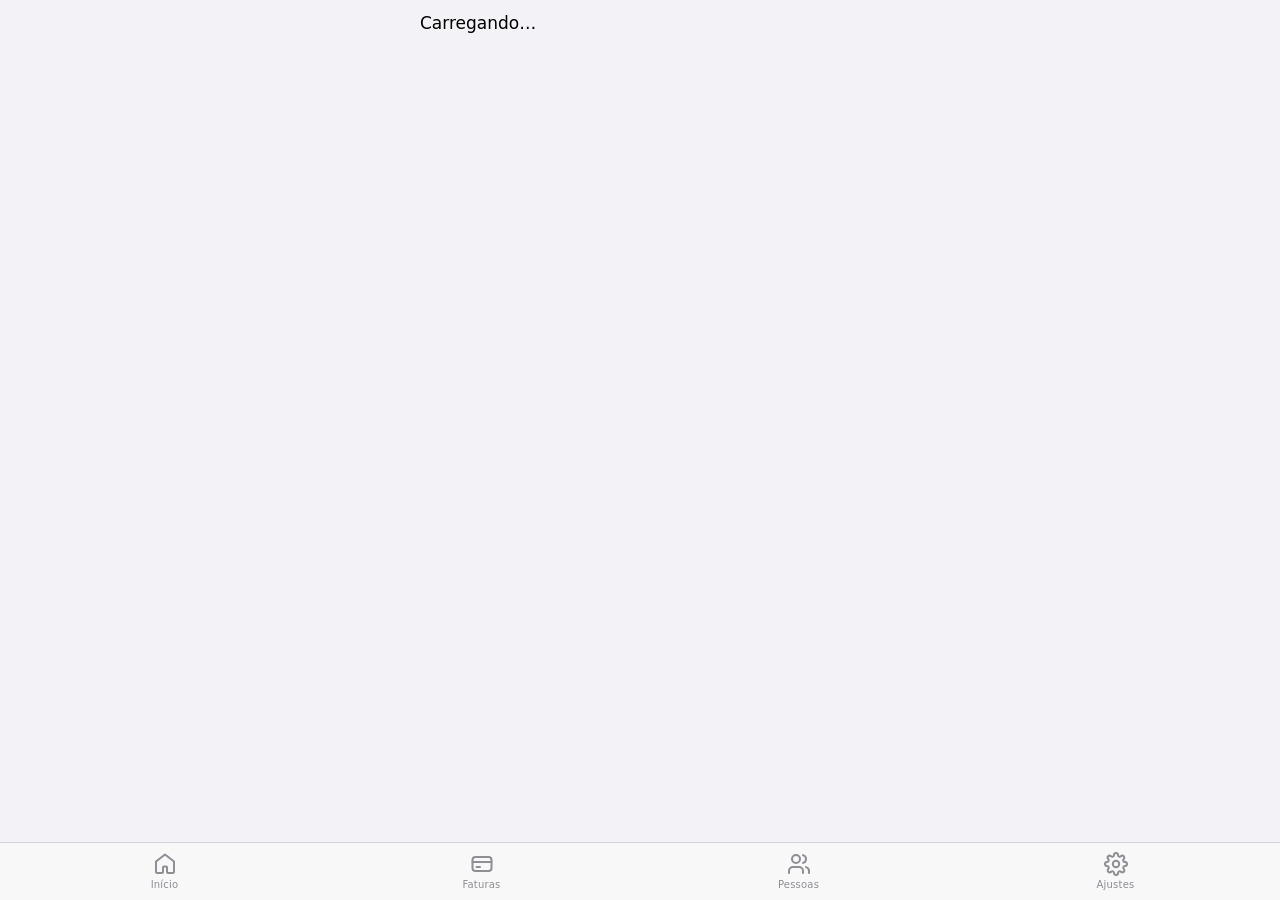
==== index.html @ 028db775 "first commit" ====
<!doctype html>
<html lang="pt-BR">
<head>
<meta charset="utf-8">
<meta name="viewport" content="width=device-width,initial-scale=1,viewport-fit=cover,maximum-scale=1,user-scalable=no">
<meta name="apple-mobile-web-app-capable" content="yes">
<meta name="mobile-web-app-capable" content="yes">
<meta name="apple-mobile-web-app-status-bar-style" content="default">
<meta name="apple-mobile-web-app-title" content="Rateio">
<meta name="theme-color" content="#F5F5F7">
<meta name="format-detection" content="telephone=no">
<link rel="manifest" href="manifest.json">
<link rel="apple-touch-icon" href="icon-192.png">
<link rel="stylesheet" href="styles.css">
<title>Rateio de Faturas</title>
</head>
<body>
<input type="file" id="fl" accept=".pdf,.html,.htm,.txt" hidden>
<main id="app">Carregando…</main>
<nav id="tabbar" aria-label="Navegação principal">
  <button type="button" data-a="tab" data-t="inicio" aria-current="page">
    <svg viewBox="0 0 24 24" fill="none" stroke="currentColor" stroke-width="2" stroke-linecap="round" stroke-linejoin="round" aria-hidden="true"><path d="m3 9.5 9-7 9 7v10a1.5 1.5 0 0 1-1.5 1.5h-4.5a1 1 0 0 1-1-1v-4.5a1 1 0 0 0-1-1h-2a1 1 0 0 0-1 1V20a1 1 0 0 1-1 1H4.5A1.5 1.5 0 0 1 3 19.5z"/></svg>
    <span>Início</span>
  </button>
  <button type="button" data-a="tab" data-t="faturas">
    <svg viewBox="0 0 24 24" fill="none" stroke="currentColor" stroke-width="2" stroke-linecap="round" stroke-linejoin="round" aria-hidden="true"><rect x="2.5" y="5" width="19" height="14" rx="3"/><path d="M2.5 10h19"/><path d="M6.5 15h3.5"/></svg>
    <span>Faturas</span>
  </button>
  <button type="button" data-a="tab" data-t="pessoas">
    <svg viewBox="0 0 24 24" fill="none" stroke="currentColor" stroke-width="2" stroke-linecap="round" stroke-linejoin="round" aria-hidden="true"><path d="M16 21v-2a4 4 0 0 0-4-4H6a4 4 0 0 0-4 4v2"/><circle cx="9" cy="7" r="4"/><path d="M22 21v-2a4 4 0 0 0-3-3.87"/><path d="M16 3.13a4 4 0 0 1 0 7.75"/></svg>
    <span>Pessoas</span>
  </button>
  <button type="button" data-a="tab" data-t="ajustes">
    <svg viewBox="0 0 24 24" fill="none" stroke="currentColor" stroke-width="2" stroke-linecap="round" stroke-linejoin="round" aria-hidden="true"><circle cx="12" cy="12" r="3.2"/><path d="M19.4 15a1.65 1.65 0 0 0 .33 1.82l.06.06a2 2 0 1 1-2.83 2.83l-.06-.06a1.65 1.65 0 0 0-1.82-.33 1.65 1.65 0 0 0-1 1.51V21a2 2 0 1 1-4 0v-.09A1.65 1.65 0 0 0 9 19.4a1.65 1.65 0 0 0-1.82.33l-.06.06a2 2 0 1 1-2.83-2.83l.06-.06a1.65 1.65 0 0 0 .33-1.82 1.65 1.65 0 0 0-1.51-1H3a2 2 0 1 1 0-4h.09A1.65 1.65 0 0 0 4.6 9a1.65 1.65 0 0 0-.33-1.82l-.06-.06a2 2 0 1 1 2.83-2.83l.06.06a1.65 1.65 0 0 0 1.82.33H9a1.65 1.65 0 0 0 1-1.51V3a2 2 0 1 1 4 0v.09a1.65 1.65 0 0 0 1 1.51 1.65 1.65 0 0 0 1.82-.33l.06-.06a2 2 0 1 1 2.83 2.83l-.06.06a1.65 1.65 0 0 0-.33 1.82V9a1.65 1.65 0 0 0 1.51 1H21a2 2 0 1 1 0 4h-.09a1.65 1.65 0 0 0-1.51 1z"/></svg>
    <span>Ajustes</span>
  </button>
</nav>
<div id="sheetroot" class="sheet-root" hidden>
  <div class="sheet-backdrop" data-a="closesheet"></div>
  <div class="sheet" id="sheet" role="dialog" aria-modal="true"></div>
</div>
<div id="toast" role="status" aria-live="polite"></div>
<script type="module" src="app.js"></script>
</body>
</html>
---- styles.css ----
/* ==========================================================================
   Rateio de Faturas — Apple iOS Native PWA Design System
   Designed specifically for iPhone Safari & Standalone PWA
   ========================================================================== */

:root {
  /* Paleta Light (Apple iOS System Colors) */
  --bg: #F2F2F7;
  --surface: #FFFFFF;
  --surface-secondary: #F8F8F9;
  --elevated: #FFFFFF;
  --grouped: #F2F2F7;
  --label: #000000;
  --secondary: #8E8E93;
  --tertiary: #C7C7CC;
  --quaternary: #E5E5EA;
  --separator: rgba(60, 60, 67, 0.12);
  --separator-opaque: #E5E5EA;
  
  --fill: rgba(120, 120, 128, 0.08);
  --fill-secondary: rgba(120, 120, 128, 0.16);
  --fill-tertiary: rgba(120, 120, 128, 0.24);
  
  --accent: #007AFF;
  --accent-press: #0062CC;
  --accent-soft: rgba(0, 122, 255, 0.10);
  --accent-tint: #EBF5FF;
  
  --ok: #34C759;
  --ok-press: #248A3D;
  --ok-bg: rgba(52, 199, 89, 0.12);
  --ok-solid: #34C759;
  
  --warn: #FF9500;
  --warn-press: #C77B00;
  --warn-bg: rgba(255, 149, 0, 0.12);
  
  --bad: #FF3B30;
  --bad-press: #D70015;
  --bad-bg: rgba(255, 59, 48, 0.12);
  
  --on-accent: #FFFFFF;
  --nav-bg: rgba(249, 249, 249, 0.88);
  --hairline: rgba(60, 60, 67, 0.18);
  
  --shadow-sm: 0 1px 2px rgba(0, 0, 0, 0.04);
  --shadow-md: 0 4px 14px rgba(0, 0, 0, 0.06);
  --shadow-sheet: 0 -10px 40px rgba(0, 0, 0, 0.14);
  
  /* Cores de Bancos */
  --banco-nubank: #820AD1;
  --banco-mercadopago: #009EE3;
  --banco-santander: #CC0000;
  --banco-picpay: #11C76F;
  --banco-default: #007AFF;
  
  /* Tipografia & Formas */
  --font: -apple-system, BlinkMacSystemFont, "SF Pro Text", "SF Pro Display", "SF Pro", system-ui, sans-serif;
  --num: tabular-nums lining-nums;
  --touch: 44px;
  --radius-xs: 6px;
  --radius-sm: 10px;
  --radius-md: 14px;
  --radius-lg: 18px;
  --radius-xl: 22px;
  --radius-pill: 999px;
  
  color-scheme: light;
}

[data-theme="dark"] {
  /* Paleta Dark (Apple iOS True OLED Black) */
  --bg: #000000;
  --surface: #1C1C1E;
  --surface-secondary: #2C2C2E;
  --elevated: #2C2C2E;
  --grouped: #000000;
  --label: #FFFFFF;
  --secondary: #8E8E93;
  --tertiary: #636366;
  --quaternary: #3A3A3C;
  --separator: rgba(84, 84, 88, 0.45);
  --separator-opaque: #38383A;
  
  --fill: rgba(120, 120, 128, 0.24);
  --fill-secondary: rgba(120, 120, 128, 0.36);
  --fill-tertiary: rgba(120, 120, 128, 0.48);
  
  --accent: #0A84FF;
  --accent-press: #409CFF;
  --accent-soft: rgba(10, 132, 255, 0.20);
  --accent-tint: rgba(10, 132, 255, 0.15);
  
  --ok: #30D158;
  --ok-press: #28B848;
  --ok-bg: rgba(48, 209, 88, 0.18);
  --ok-solid: #30D158;
  
  --warn: #FFD60A;
  --warn-press: #E5BE00;
  --warn-bg: rgba(255, 214, 10, 0.16);
  
  --bad: #FF453A;
  --bad-press: #FF6961;
  --bad-bg: rgba(255, 69, 58, 0.20);
  
  --on-accent: #FFFFFF;
  --nav-bg: rgba(22, 22, 24, 0.88);
  --hairline: rgba(84, 84, 88, 0.50);
  
  --shadow-sm: none;
  --shadow-md: none;
  --shadow-sheet: 0 -12px 48px rgba(0, 0, 0, 0.75);
  
  color-scheme: dark;
}

/* ==========================================================================
   Base & Reset
   ========================================================================== */
*, *::before, *::after {
  box-sizing: border-box;
  -webkit-tap-highlight-color: transparent;
  margin: 0;
  padding: 0;
}

html, body {
  height: 100%;
  margin: 0;
  background-color: var(--bg);
  color: var(--label);
  font-family: var(--font);
  font-size: 17px;
  line-height: 1.35;
  -webkit-font-smoothing: antialiased;
  -moz-osx-font-smoothing: grayscale;
  text-size-adjust: 100%;
  -webkit-text-size-adjust: 100%;
  user-select: none;
  -webkit-user-select: none;
  touch-action: manipulation;
}

body {
  padding-top: max(12px, env(safe-area-inset-top));
  padding-bottom: calc(56px + max(12px, env(safe-area-inset-bottom)));
  overflow-x: hidden;
  overscroll-behavior-y: none;
}

body.overlay {
  padding-bottom: max(16px, env(safe-area-inset-bottom));
}

button, input, select, textarea {
  font-family: inherit;
  font-size: inherit;
  color: inherit;
  border: none;
  background: none;
}

button {
  cursor: pointer;
  appearance: none;
  -webkit-appearance: none;
  display: inline-flex;
  align-items: center;
  justify-content: center;
  touch-action: manipulation;
}

button:active {
  opacity: 0.75;
}

img, svg {
  display: block;
  flex-shrink: 0;
}

a {
  color: var(--accent);
  text-decoration: none;
}

/* Container do App — Proporções do iPhone */
#app {
  max-width: 440px;
  margin: 0 auto;
  min-height: calc(100dvh - 56px - env(safe-area-inset-bottom) - env(safe-area-inset-top));
  padding: 0 0 32px;
  display: flex;
  flex-direction: column;
}

body.overlay #app {
  min-height: 100dvh;
}

/* ==========================================================================
   Tipografia
   ========================================================================== */
.large-title {
  font-size: 30px;
  font-weight: 700;
  letter-spacing: -0.02em;
  line-height: 1.15;
  color: var(--label);
}

.nav-title {
  font-size: 17px;
  font-weight: 600;
  letter-spacing: -0.015em;
  text-align: center;
  white-space: nowrap;
  overflow: hidden;
  text-overflow: ellipsis;
}

.section-label {
  font-size: 13px;
  font-weight: 600;
  color: var(--secondary);
  text-transform: uppercase;
  letter-spacing: 0.04em;
  margin: 22px 20px 8px;
}

.footnote {
  font-size: 13px;
  color: var(--secondary);
  line-height: 1.4;
  margin: 6px 20px 0;
}

.mut { color: var(--secondary); }
.ter { color: var(--tertiary); }
.sm { font-size: 13px; line-height: 1.35; }
.xs { font-size: 11px; line-height: 1.3; }
.bold { font-weight: 600; }
.bolder { font-weight: 700; }

.ok { color: var(--ok); }
.warn { color: var(--warn); }
.bad { color: var(--bad); }

.money {
  font-variant-numeric: var(--num);
  font-weight: 600;
  letter-spacing: -0.02em;
}

.money-xl {
  font-size: 34px;
  font-weight: 700;
  letter-spacing: -0.03em;
  font-variant-numeric: var(--num);
  line-height: 1.1;
  color: var(--label);
}

.money-lg {
  font-size: 22px;
  font-weight: 700;
  letter-spacing: -0.02em;
  font-variant-numeric: var(--num);
}

.ellipsis {
  overflow: hidden;
  text-overflow: ellipsis;
  white-space: nowrap;
}

/* ==========================================================================
   Navegação e Cabeçalhos (TopBar)
   ========================================================================== */
.topbar {
  display: grid;
  grid-template-columns: 56px 1fr 56px;
  align-items: center;
  min-height: 48px;
  padding: 4px 12px 6px;
  position: sticky;
  top: 0;
  z-index: 10;
  background: var(--bg);
  backdrop-filter: blur(20px);
  -webkit-backdrop-filter: blur(20px);
}

.topbar .link {
  color: var(--accent);
  font-size: 17px;
  min-height: var(--touch);
  min-width: var(--touch);
  display: inline-flex;
  align-items: center;
  justify-content: center;
  padding: 0 4px;
  border-radius: var(--radius-sm);
  transition: opacity 0.15s;
}

.topbar .link:active {
  opacity: 0.5;
}

.topbar .link.bad {
  color: var(--bad);
}

.topbar .right {
  justify-self: end;
}

/* Cabeçalho de Tela Principal (Início, Pessoas, Ajustes) */
.page-header {
  display: flex;
  align-items: center;
  justify-content: space-between;
  padding: 8px 16px 12px;
}

.brand-greeting {
  display: flex;
  flex-direction: column;
}

.brand-sub {
  font-size: 13px;
  font-weight: 500;
  color: var(--secondary);
  text-transform: uppercase;
  letter-spacing: 0.05em;
  margin-bottom: 2px;
}

/* Seletor de Mês (Pill iOS) */
.month-pill {
  position: relative;
  display: inline-flex;
  align-items: center;
  gap: 6px;
  padding: 6px 12px;
  border-radius: var(--radius-pill);
  background: var(--fill);
  color: var(--accent);
  font-size: 14px;
  font-weight: 600;
  min-height: 34px;
  cursor: pointer;
  transition: background 0.15s, opacity 0.15s;
}

.month-pill:active {
  background: var(--fill-secondary);
}

.month-pill svg {
  width: 14px;
  height: 14px;
  stroke-width: 2.5;
}

.month-pill select {
  position: absolute;
  inset: 0;
  width: 100%;
  height: 100%;
  opacity: 0;
  cursor: pointer;
  font-size: 16px; /* Evita zoom automático no iOS Safari */
}

/* ==========================================================================
   Grupos de Células (Apple Grouped Tables)
   ========================================================================== */
.group {
  background: var(--surface);
  border-radius: var(--radius-lg);
  margin: 0 16px 12px;
  overflow: hidden;
  box-shadow: var(--shadow-sm);
}

.cell {
  display: flex;
  align-items: center;
  gap: 12px;
  min-height: 50px;
  padding: 12px 16px;
  position: relative;
  background: var(--surface);
  transition: background-color 0.12s ease;
}

.cell + .cell::before {
  content: "";
  position: absolute;
  left: 16px;
  right: 0;
  top: 0;
  height: 0.5px;
  background: var(--separator);
}

.cell.inset + .cell::before {
  left: 56px;
}

.cell .grow {
  flex: 1;
  min-width: 0;
}

.cell .chev {
  width: 14px;
  height: 14px;
  color: var(--tertiary);
  flex-shrink: 0;
}

.cell.pressable {
  cursor: pointer;
}

.cell.pressable:active {
  background: var(--fill);
}

/* ==========================================================================
   Herói Financeiro (Resumo de Saldo)
   ========================================================================== */
.hero {
  background: var(--surface);
  border-radius: var(--radius-xl);
  margin: 0 16px 14px;
  padding: 22px 20px 20px;
  text-align: center;
  box-shadow: var(--shadow-sm);
  position: relative;
  overflow: hidden;
}

.hero .hero-label {
  font-size: 13px;
  font-weight: 500;
  color: var(--secondary);
  text-transform: uppercase;
  letter-spacing: 0.05em;
  margin-bottom: 6px;
}

.hero .bar-wrap {
  margin-top: 18px;
}

.hero .bar {
  height: 6px;
  background: var(--fill);
  border-radius: 999px;
  overflow: hidden;
  position: relative;
}

.hero .bar > i {
  display: block;
  height: 100%;
  background: var(--ok);
  border-radius: 999px;
  width: 0;
  transition: width 0.4s cubic-bezier(0.16, 1, 0.3, 1);
}

.hero .sub-metrics {
  display: flex;
  justify-content: space-between;
  margin-top: 14px;
  padding-top: 12px;
  border-top: 0.5px solid var(--separator);
  gap: 12px;
  text-align: left;
}

.hero .sub-metrics div {
  flex: 1;
}

.hero .sub-metrics .k {
  font-size: 12px;
  color: var(--secondary);
  margin-bottom: 2px;
  font-weight: 500;
}

/* ==========================================================================
   Badges e Indicadores
   ========================================================================== */
.pill {
  display: inline-flex;
  align-items: center;
  gap: 5px;
  font-size: 12px;
  font-weight: 600;
  line-height: 1;
  padding: 4px 8px;
  border-radius: var(--radius-pill);
  background: var(--fill);
  color: var(--secondary);
  letter-spacing: -0.01em;
}

.pill.ok {
  background: var(--ok-bg);
  color: var(--ok);
}

.pill.warn {
  background: var(--warn-bg);
  color: var(--warn);
}

.pill.bad {
  background: var(--bad-bg);
  color: var(--bad);
}

.pill.accent {
  background: var(--accent-soft);
  color: var(--accent);
}

.dot {
  width: 6px;
  height: 6px;
  border-radius: 50%;
  background: currentColor;
  flex-shrink: 0;
}

/* ==========================================================================
   Ícones de Bancos & Marcas
   ========================================================================== */
.banco-badge {
  width: 40px;
  height: 40px;
  border-radius: 11px;
  display: flex;
  align-items: center;
  justify-content: center;
  font-size: 14px;
  font-weight: 700;
  color: #FFFFFF;
  flex-shrink: 0;
  text-transform: uppercase;
  letter-spacing: -0.02em;
}

.banco-nubank { background: var(--banco-nubank); }
.banco-mercadopago { background: var(--banco-mercadopago); }
.banco-santander { background: var(--banco-santander); }
.banco-picpay { background: var(--banco-picpay); }
.banco-default { background: var(--banco-default); }

/* Avatar de Pessoas */
.avatar {
  width: 36px;
  height: 36px;
  border-radius: 50%;
  background: var(--accent-soft);
  color: var(--accent);
  display: flex;
  align-items: center;
  justify-content: center;
  font-size: 14px;
  font-weight: 600;
  flex-shrink: 0;
}

/* ==========================================================================
   Controle Segmentado (Segmented Control iOS)
   ========================================================================== */
.seg {
  display: flex;
  margin: 0 16px 14px;
  padding: 3px;
  background: var(--fill-secondary);
  border-radius: 11px;
  gap: 2px;
}

.seg button {
  flex: 1;
  min-height: 32px;
  border-radius: 9px;
  font-size: 13px;
  font-weight: 600;
  color: var(--label);
  text-align: center;
  transition: all 0.2s cubic-bezier(0.16, 1, 0.3, 1);
}

.seg button.on {
  background: var(--surface);
  color: var(--label);
  box-shadow: 0 1px 3px rgba(0, 0, 0, 0.12), 0 0.5px 1px rgba(0, 0, 0, 0.08);
}

[data-theme="dark"] .seg button.on {
  background: #3A3A3C;
  color: #FFFFFF;
  box-shadow: 0 1px 4px rgba(0, 0, 0, 0.4);
}

/* ==========================================================================
   Botões iOS
   ========================================================================== */
.btn {
  display: flex;
  align-items: center;
  justify-content: center;
  gap: 8px;
  min-height: 52px;
  padding: 0 20px;
  border-radius: var(--radius-md);
  font-size: 17px;
  font-weight: 600;
  width: 100%;
  transition: all 0.15s ease;
  letter-spacing: -0.015em;
}

.btn.primary {
  background: var(--accent);
  color: var(--on-accent);
}

.btn.primary:active {
  background: var(--accent-press);
  transform: scale(0.985);
}

.btn.secondary {
  background: var(--fill);
  color: var(--accent);
}

.btn.secondary:active {
  background: var(--fill-secondary);
  transform: scale(0.985);
}

.btn.ghost {
  color: var(--accent);
  min-height: 44px;
}

.btn.danger {
  background: var(--bad-bg);
  color: var(--bad);
}

.btn.danger:active {
  background: rgba(255, 59, 48, 0.2);
}

.btn:disabled {
  opacity: 0.4;
  pointer-events: none;
}

.fab-wrap {
  margin: 16px;
}

.actions {
  display: flex;
  flex-direction: column;
  gap: 10px;
  margin: 16px;
}

/* ==========================================================================
   Campos de Formulário
   ========================================================================== */
.field {
  display: block;
  width: 100%;
  background: transparent;
  border: 0;
  padding: 0;
  min-height: 24px;
  outline: none;
  font-size: 17px;
  color: var(--label);
}

.field::placeholder {
  color: var(--tertiary);
}

.field-label {
  font-size: 13px;
  color: var(--secondary);
  display: block;
  margin-bottom: 4px;
}

textarea.field {
  resize: vertical;
  min-height: 96px;
  line-height: 1.4;
}

/* ==========================================================================
   Barra de Navegação Inferior (Tabbar iOS)
   ========================================================================== */
#tabbar {
  position: fixed;
  left: 0;
  right: 0;
  bottom: 0;
  z-index: 30;
  display: flex;
  background: var(--nav-bg);
  backdrop-filter: saturate(180%) blur(20px);
  -webkit-backdrop-filter: saturate(180%) blur(20px);
  border-top: 0.5px solid var(--hairline);
  padding: 4px 6px max(6px, env(safe-area-inset-bottom));
  height: calc(52px + max(6px, env(safe-area-inset-bottom)));
}

body.overlay #tabbar {
  display: none;
}

#tabbar button {
  flex: 1;
  display: flex;
  flex-direction: column;
  align-items: center;
  justify-content: center;
  gap: 3px;
  min-height: 46px;
  color: var(--secondary);
  font-size: 10px;
  font-weight: 500;
  letter-spacing: 0.02em;
  transition: color 0.15s ease;
}

#tabbar button svg {
  width: 24px;
  height: 24px;
  transition: transform 0.15s ease;
}

#tabbar button.on {
  color: var(--accent);
  font-weight: 600;
}

#tabbar button:active svg {
  transform: scale(0.92);
}

/* ==========================================================================
   Lista de Itens (Faturas e Lançamentos)
   ========================================================================== */
.item-main {
  display: flex;
  justify-content: space-between;
  align-items: flex-start;
  gap: 12px;
}

.item-main .desc {
  font-size: 17px;
  font-weight: 500;
  color: var(--label);
  letter-spacing: -0.015em;
}

.item-meta {
  display: flex;
  flex-wrap: wrap;
  gap: 6px;
  margin-top: 5px;
  align-items: center;
}

/* ==========================================================================
   Estados Vazios e Status
   ========================================================================== */
.empty {
  text-align: center;
  padding: 56px 32px 32px;
  display: flex;
  flex-direction: column;
  align-items: center;
  justify-content: center;
  flex: 1;
}

.empty .ico {
  width: 64px;
  height: 64px;
  border-radius: 18px;
  background: var(--fill);
  display: flex;
  align-items: center;
  justify-content: center;
  margin: 0 auto 18px;
  color: var(--secondary);
}

.empty .ico svg {
  width: 32px;
  height: 32px;
}

.empty h2 {
  font-size: 22px;
  margin: 0 0 8px;
  font-weight: 700;
  letter-spacing: -0.02em;
}

.empty p {
  margin: 0 0 24px;
  color: var(--secondary);
  font-size: 15px;
  line-height: 1.4;
  max-width: 300px;
}

.status-card {
  margin: 0 16px 14px;
  padding: 16px;
  border-radius: var(--radius-lg);
  background: var(--surface);
  box-shadow: var(--shadow-sm);
}

.status-card.warn {
  background: var(--warn-bg);
}

.status-card.bad {
  background: var(--bad-bg);
}

.status-card.ok {
  background: var(--ok-bg);
}

.offline-bar {
  margin: 8px 16px 12px;
  padding: 8px 14px;
  border-radius: var(--radius-sm);
  background: var(--fill);
  color: var(--secondary);
  font-size: 13px;
  text-align: center;
  font-weight: 500;
}

/* ==========================================================================
   Origens de Importação (Screen 3)
   ========================================================================== */
.origin {
  display: grid;
  gap: 12px;
  margin: 12px 16px;
}

.origin button {
  display: flex;
  align-items: center;
  gap: 16px;
  background: var(--surface);
  border-radius: var(--radius-lg);
  padding: 16px 18px;
  min-height: 76px;
  text-align: left;
  box-shadow: var(--shadow-sm);
  transition: background 0.15s, transform 0.15s;
}

.origin button:active {
  background: var(--fill);
  transform: scale(0.99);
}

.origin .ico {
  width: 44px;
  height: 44px;
  border-radius: 12px;
  background: var(--accent-soft);
  color: var(--accent);
  display: flex;
  align-items: center;
  justify-content: center;
  flex-shrink: 0;
}

.origin .ico.gmail {
  background: rgba(234, 67, 53, 0.12);
  color: #EA4335;
}

.origin .ico.outlook {
  background: rgba(0, 120, 212, 0.12);
  color: #0078D4;
}

.origin .ico.file {
  background: rgba(255, 149, 0, 0.12);
  color: #FF9500;
}

.origin .ico.clip {
  background: rgba(52, 199, 89, 0.12);
  color: #34C759;
}

.origin b {
  display: block;
  font-size: 17px;
  font-weight: 600;
  letter-spacing: -0.01em;
  color: var(--label);
}

.origin span {
  display: block;
  font-size: 13px;
  color: var(--secondary);
  margin-top: 2px;
}

/* ==========================================================================
   Processamento & Animações (Screen 4)
   ========================================================================== */
.proc {
  padding: 48px 24px 32px;
  text-align: center;
}

.proc-ring-container {
  width: 96px;
  height: 96px;
  margin: 0 auto 24px;
  position: relative;
  display: flex;
  align-items: center;
  justify-content: center;
}

.proc-ring {
  width: 96px;
  height: 96px;
  transform: rotate(-90deg);
}

.proc-ring circle {
  fill: none;
  stroke-width: 6;
  stroke-linecap: round;
}

.proc-ring .ring-bg {
  stroke: var(--fill-secondary);
}

.proc-ring .ring-val {
  stroke: var(--accent);
  stroke-dasharray: 251.2;
  stroke-dashoffset: 75.36; /* ~70% */
  transition: stroke-dashoffset 0.3s ease;
}

.proc-ring-pct {
  position: absolute;
  font-size: 20px;
  font-weight: 700;
  font-variant-numeric: var(--num);
  color: var(--label);
}

.proc-steps {
  max-width: 280px;
  margin: 24px auto;
  text-align: left;
  display: flex;
  flex-direction: column;
  gap: 12px;
}

.proc-step-item {
  display: flex;
  align-items: center;
  gap: 12px;
  font-size: 15px;
  color: var(--secondary);
}

.proc-step-item.done {
  color: var(--label);
  font-weight: 500;
}

.proc-step-item.active {
  color: var(--accent);
  font-weight: 600;
}

.proc-step-icon {
  width: 20px;
  height: 20px;
  border-radius: 50%;
  display: flex;
  align-items: center;
  justify-content: center;
  flex-shrink: 0;
}

.proc-step-item.done .proc-step-icon {
  background: var(--ok-bg);
  color: var(--ok);
}

.proc-step-item.active .proc-step-icon {
  background: var(--accent-soft);
  color: var(--accent);
}

.proc-step-item.pending .proc-step-icon {
  border: 1.5px solid var(--tertiary);
}

/* ==========================================================================
   Conferência de Fatura (Screen 5)
   ========================================================================== */
.conf-summary-card {
  background: var(--surface);
  border-radius: var(--radius-xl);
  margin: 0 16px 14px;
  padding: 18px 18px;
  box-shadow: var(--shadow-sm);
}

.conf-bank-header {
  display: flex;
  align-items: center;
  gap: 14px;
  padding-bottom: 16px;
  border-bottom: 0.5px solid var(--separator);
  margin-bottom: 16px;
}

.conf-grid {
  display: grid;
  grid-template-columns: 1fr 1fr;
  gap: 16px;
}

.conf-grid .metric {
  display: flex;
  flex-direction: column;
}

.conf-grid .metric-label {
  font-size: 13px;
  color: var(--secondary);
  font-weight: 500;
  margin-bottom: 4px;
}

.conf-grid .metric-value {
  font-size: 17px;
  font-weight: 700;
  font-variant-numeric: var(--num);
  color: var(--label);
}

.conf-status-card {
  margin: 0 16px 14px;
  padding: 16px;
  border-radius: var(--radius-lg);
  display: flex;
  align-items: center;
  gap: 14px;
}

.conf-status-card.ok {
  background: var(--ok-bg);
  color: var(--ok);
}

.conf-status-card.warn {
  background: var(--warn-bg);
  color: var(--warn);
}

.conf-status-card .status-ico {
  width: 32px;
  height: 32px;
  border-radius: 50%;
  display: flex;
  align-items: center;
  justify-content: center;
  background: currentColor;
  color: var(--surface);
  flex-shrink: 0;
}

.conf-status-card .status-title {
  font-size: 16px;
  font-weight: 700;
  margin-bottom: 2px;
}

.conf-status-card .status-sub {
  font-size: 13px;
  font-variant-numeric: var(--num);
}

/* ==========================================================================
   Bottom Sheet (Modal Inferior iOS)
   ========================================================================== */
.sheet-root {
  position: fixed;
  inset: 0;
  z-index: 50;
  display: flex;
  flex-direction: column;
  justify-content: flex-end;
}

.sheet-root[hidden] {
  display: none;
}

.sheet-backdrop {
  position: absolute;
  inset: 0;
  background: rgba(0, 0, 0, 0.45);
  backdrop-filter: blur(4px);
  -webkit-backdrop-filter: blur(4px);
  animation: fadeIn 0.2s ease;
}

.sheet {
  position: relative;
  background: var(--elevated);
  border-radius: 20px 20px 0 0;
  max-height: 90dvh;
  overflow-y: auto;
  -webkit-overflow-scrolling: touch;
  padding: 10px 0 calc(20px + max(12px, env(safe-area-inset-bottom)));
  box-shadow: var(--shadow-sheet);
  animation: slideUp 0.28s cubic-bezier(0.16, 1, 0.3, 1);
}

@keyframes slideUp {
  from { transform: translateY(100%); }
  to { transform: translateY(0); }
}

@keyframes fadeIn {
  from { opacity: 0; }
  to { opacity: 1; }
}

.sheet .grab {
  width: 36px;
  height: 5px;
  border-radius: 3px;
  background: var(--tertiary);
  margin: 2px auto 14px;
}

.sheet h2 {
  font-size: 18px;
  font-weight: 700;
  margin: 0;
  text-align: center;
  padding: 0 48px 12px;
  letter-spacing: -0.015em;
}

.sheet .sheet-pad {
  padding: 0 16px;
}

.sheet .rest {
  text-align: center;
  font-size: 15px;
  margin: 10px 16px 14px;
  font-variant-numeric: var(--num);
  font-weight: 600;
}

.action-list button {
  display: block;
  width: 100%;
  padding: 15px 16px;
  font-size: 18px;
  text-align: center;
  color: var(--accent);
  border-top: 0.5px solid var(--separator);
  font-weight: 500;
}

.action-list button.bad {
  color: var(--bad);
}

.action-list button.muted {
  color: var(--label);
  font-weight: 600;
}

.action-list button:active {
  background: var(--fill);
}

/* ==========================================================================
   Toast Notification (Pill iOS)
   ========================================================================== */
#toast {
  position: fixed;
  left: 50%;
  bottom: calc(76px + max(12px, env(safe-area-inset-bottom)));
  transform: translateX(-50%) translateY(16px);
  z-index: 60;
  background: rgba(30, 30, 32, 0.94);
  color: #FFFFFF;
  font-size: 14px;
  font-weight: 600;
  padding: 10px 18px;
  border-radius: var(--radius-pill);
  box-shadow: 0 8px 24px rgba(0, 0, 0, 0.25);
  opacity: 0;
  pointer-events: none;
  transition: opacity 0.22s cubic-bezier(0.16, 1, 0.3, 1), transform 0.22s cubic-bezier(0.16, 1, 0.3, 1);
  max-width: min(90vw, 360px);
  text-align: center;
  letter-spacing: -0.01em;
}

[data-theme="dark"] #toast {
  background: rgba(240, 240, 245, 0.95);
  color: #000000;
}

#toast.show {
  opacity: 1;
  transform: translateX(-50%) translateY(0);
}

body.overlay #toast {
  bottom: calc(28px + max(12px, env(safe-area-inset-bottom)));
}

/* ==========================================================================
   Rateio de Lançamento (Screen 8)
   ========================================================================== */
.rat-row {
  align-items: center;
  padding: 10px 16px;
}

.rat-row input[type="checkbox"] {
  width: 22px;
  height: 22px;
  accent-color: var(--accent);
  border-radius: 6px;
  flex-shrink: 0;
}

.rat-amt {
  width: 7.6em;
  text-align: right;
  background: var(--fill);
  border-radius: var(--radius-sm);
  padding: 8px 12px;
  font-variant-numeric: var(--num);
  font-weight: 600;
  min-height: 40px;
  font-size: 16px;
  color: var(--label);
}

.rat-sub {
  font-size: 12px;
  color: var(--secondary);
  text-align: right;
  margin-top: 3px;
  font-variant-numeric: var(--num);
}

/* Reaproveitamento de Rateio (Screen 9) */
.reuse-card {
  background: var(--surface);
  border-radius: var(--radius-xl);
  margin: 16px;
  padding: 24px 20px;
  text-align: center;
  box-shadow: var(--shadow-sm);
}

/* Cobrança via Pix (Screen 11) */
.pix-preview-card {
  background: var(--fill);
  border-radius: var(--radius-lg);
  padding: 18px;
  margin: 12px 16px 16px;
  font-size: 14px;
  line-height: 1.5;
  color: var(--label);
  white-space: pre-wrap;
  font-variant-numeric: var(--num);
  border: 1px solid var(--separator);
}

/* Chave Pix */
.pix-key {
  font-size: 15px;
  word-break: break-all;
  font-variant-numeric: var(--num);
  background: var(--fill);
  border-radius: var(--radius-md);
  padding: 12px 16px;
  color: var(--label);
  font-weight: 500;
}

/* Indicadores de Rádio nos Ajustes */
.radio-mark {
  width: 22px;
  height: 22px;
  border-radius: 50%;
  border: 2px solid var(--tertiary);
  flex-shrink: 0;
  transition: all 0.15s ease;
}

.cell.on .radio-mark {
  border-color: var(--accent);
  background: var(--accent);
  box-shadow: inset 0 0 0 4px var(--surface);
}

/* Indicador de passos */
.steps {
  display: flex;
  gap: 6px;
  justify-content: center;
  margin: 8px 0 16px;
}

.steps i {
  width: 6px;
  height: 6px;
  border-radius: 50%;
  background: var(--fill-secondary);
  transition: all 0.2s ease;
}

.steps i.on {
  background: var(--accent);
  width: 18px;
  border-radius: 4px;
}

/* Foco & Acessibilidade */
:focus-visible {
  outline: 2px solid var(--accent);
  outline-offset: 2px;
}

.sr {
  position: absolute;
  width: 1px;
  height: 1px;
  padding: 0;
  margin: -1px;
  overflow: hidden;
  clip: rect(0, 0, 0, 0);
  border: 0;
}

/* Storage Bar nos Ajustes */
.storage-bar {
  height: 8px;
  background: var(--fill-secondary);
  border-radius: 999px;
  overflow: hidden;
  margin-top: 8px;
}

.storage-bar-val {
  height: 100%;
  background: var(--accent);
  border-radius: 999px;
}
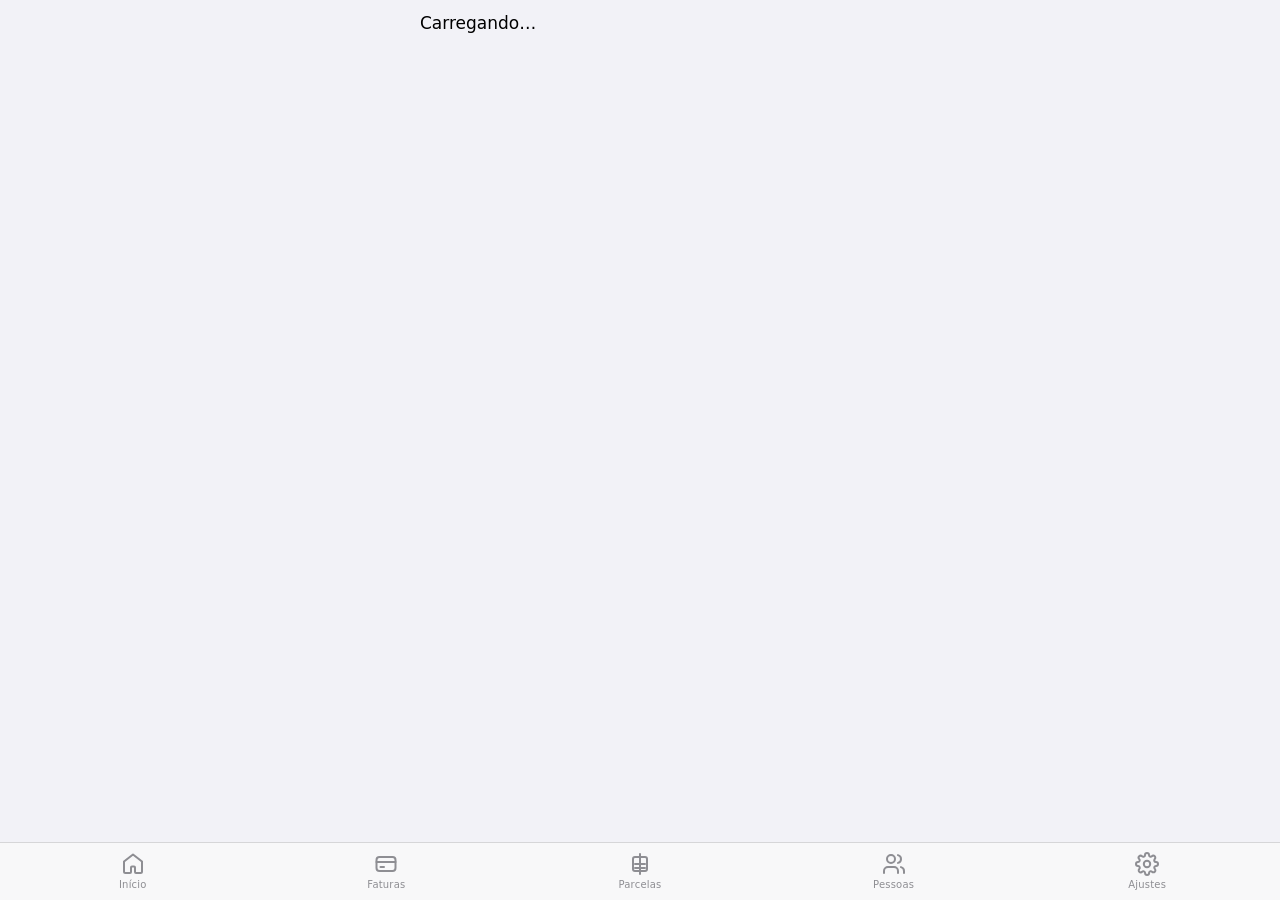
==== commit e93cbea1: "**feat: adiciona recursos de parcelamento e pagamentos recorrentes** * Adiciona nova aba de navegaçã" ====
--- a/index.html
+++ b/index.html
@@ -26,6 +26,10 @@
     <svg viewBox="0 0 24 24" fill="none" stroke="currentColor" stroke-width="2" stroke-linecap="round" stroke-linejoin="round" aria-hidden="true"><rect x="2.5" y="5" width="19" height="14" rx="3"/><path d="M2.5 10h19"/><path d="M6.5 15h3.5"/></svg>
     <span>Faturas</span>
   </button>
+  <button type="button" data-a="tab" data-t="parcelas">
+    <svg viewBox="0 0 24 24" fill="none" stroke="currentColor" stroke-width="2" stroke-linecap="round" stroke-linejoin="round" aria-hidden="true"><path d="M12 2v20M17 5H7a2 2 0 0 0-2 2v10a2 2 0 0 0 2 2h10a2 2 0 0 0 2-2V7a2 2 0 0 0-2-2z"/><path d="M7 12h10M7 16h10"/></svg>
+    <span>Parcelas</span>
+  </button>
   <button type="button" data-a="tab" data-t="pessoas">
     <svg viewBox="0 0 24 24" fill="none" stroke="currentColor" stroke-width="2" stroke-linecap="round" stroke-linejoin="round" aria-hidden="true"><path d="M16 21v-2a4 4 0 0 0-4-4H6a4 4 0 0 0-4 4v2"/><circle cx="9" cy="7" r="4"/><path d="M22 21v-2a4 4 0 0 0-3-3.87"/><path d="M16 3.13a4 4 0 0 1 0 7.75"/></svg>
     <span>Pessoas</span>
--- a/styles.css
+++ b/styles.css
@@ -1410,3 +1410,52 @@
   background: var(--accent);
   border-radius: 999px;
 }
+
+/* Chips de busca rápida e Account Banner */
+.search-chips {
+  display: flex;
+  gap: 8px;
+  overflow-x: auto;
+  padding: 0 16px 10px;
+  -webkit-overflow-scrolling: touch;
+}
+
+.search-chips::-webkit-scrollbar {
+  display: none;
+}
+
+.chip {
+  padding: 6px 12px;
+  border-radius: var(--radius-pill);
+  background: var(--fill);
+  color: var(--label);
+  font-size: 13px;
+  font-weight: 500;
+  white-space: nowrap;
+  transition: background 0.15s;
+  cursor: pointer;
+}
+
+.chip:active {
+  background: var(--fill-secondary);
+}
+
+.account-banner {
+  background: var(--surface);
+  border-radius: var(--radius-lg);
+  margin: 6px 16px 12px;
+  padding: 12px 16px;
+  display: flex;
+  align-items: center;
+  justify-content: space-between;
+  gap: 12px;
+  box-shadow: var(--shadow-sm);
+}
+
+.account-banner .account-info {
+  display: flex;
+  align-items: center;
+  gap: 12px;
+  min-width: 0;
+}
+
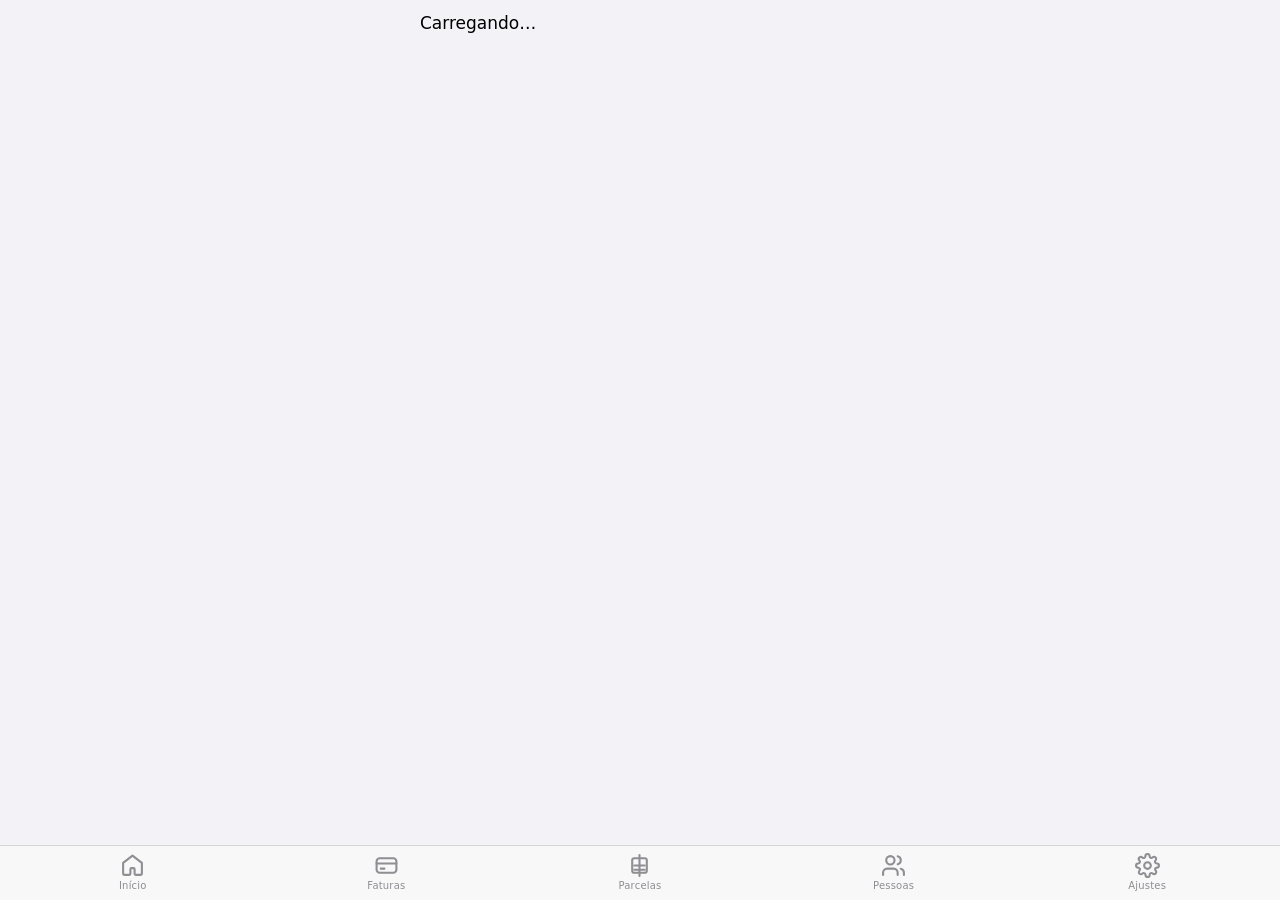
==== commit 3f6923f4: "feat(ui): implement Apple HIG compliance fixes - Fix viewport meta tag (remove user-scalable=no, max" ====
--- a/index.html
+++ b/index.html
@@ -2,7 +2,7 @@
 <html lang="pt-BR">
 <head>
 <meta charset="utf-8">
-<meta name="viewport" content="width=device-width,initial-scale=1,viewport-fit=cover,maximum-scale=1,user-scalable=no">
+<meta name="viewport" content="width=device-width,initial-scale=1,viewport-fit=cover">
 <meta name="apple-mobile-web-app-capable" content="yes">
 <meta name="mobile-web-app-capable" content="yes">
 <meta name="apple-mobile-web-app-status-bar-style" content="default">
@@ -16,6 +16,7 @@
 </head>
 <body>
 <input type="file" id="fl" accept=".pdf,.html,.htm,.txt" hidden>
+<input type="file" id="fl_sqlite" accept=".sqlite3" hidden>
 <main id="app">Carregando…</main>
 <nav id="tabbar" aria-label="Navegação principal">
   <button type="button" data-a="tab" data-t="inicio" aria-current="page">
--- a/styles.css
+++ b/styles.css
@@ -16,55 +16,89 @@
   --quaternary: #E5E5EA;
   --separator: rgba(60, 60, 67, 0.12);
   --separator-opaque: #E5E5EA;
-  
+
   --fill: rgba(120, 120, 128, 0.08);
   --fill-secondary: rgba(120, 120, 128, 0.16);
   --fill-tertiary: rgba(120, 120, 128, 0.24);
-  
+
   --accent: #007AFF;
   --accent-press: #0062CC;
   --accent-soft: rgba(0, 122, 255, 0.10);
   --accent-tint: #EBF5FF;
-  
+
   --ok: #34C759;
   --ok-press: #248A3D;
   --ok-bg: rgba(52, 199, 89, 0.12);
   --ok-solid: #34C759;
-  
+
   --warn: #FF9500;
   --warn-press: #C77B00;
   --warn-bg: rgba(255, 149, 0, 0.12);
-  
+
   --bad: #FF3B30;
   --bad-press: #D70015;
   --bad-bg: rgba(255, 59, 48, 0.12);
-  
+
   --on-accent: #FFFFFF;
   --nav-bg: rgba(249, 249, 249, 0.88);
   --hairline: rgba(60, 60, 67, 0.18);
-  
+
   --shadow-sm: 0 1px 2px rgba(0, 0, 0, 0.04);
   --shadow-md: 0 4px 14px rgba(0, 0, 0, 0.06);
   --shadow-sheet: 0 -10px 40px rgba(0, 0, 0, 0.14);
-  
+
   /* Cores de Bancos */
   --banco-nubank: #820AD1;
   --banco-mercadopago: #009EE3;
   --banco-santander: #CC0000;
   --banco-picpay: #11C76F;
   --banco-default: #007AFF;
-  
-  /* Tipografia & Formas */
+
+  /* Tipografia & Formas — Escala Semântica iOS 17 */
   --font: -apple-system, BlinkMacSystemFont, "SF Pro Text", "SF Pro Display", "SF Pro", system-ui, sans-serif;
   --num: tabular-nums lining-nums;
   --touch: 44px;
+  --touch-lg: 48px;
   --radius-xs: 6px;
   --radius-sm: 10px;
   --radius-md: 14px;
   --radius-lg: 18px;
   --radius-xl: 22px;
   --radius-pill: 999px;
-  
+
+  /* Safe Area Insets */
+  --safe-top: env(safe-area-inset-top, 0px);
+  --safe-bottom: env(safe-area-inset-bottom, 0px);
+  --safe-left: env(safe-area-inset-left, 0px);
+  --safe-right: env(safe-area-inset-right, 0px);
+
+  /* Tipografia Semântica (Dynamic Type compatible) */
+  --text-large-title: 34px;
+  --text-title1: 28px;
+  --text-title2: 22px;
+  --text-title3: 20px;
+  --text-headline: 17px;
+  --text-body: 17px;
+  --text-callout: 16px;
+  --text-subheadline: 15px;
+  --text-footnote: 13px;
+  --text-caption1: 12px;
+  --text-caption2: 11px;
+
+  /* Font Weights */
+  --weight-regular: 400;
+  --weight-medium: 500;
+  --weight-semibold: 600;
+  --weight-bold: 700;
+
+  /* Motion */
+  --motion-ease: cubic-bezier(0.16, 1, 0.3, 1);
+  --motion-ease-out: cubic-bezier(0, 0, 0.2, 1);
+  --motion-ease-in: cubic-bezier(0.4, 0, 1, 1);
+  --motion-duration-fast: 150ms;
+  --motion-duration-normal: 250ms;
+  --motion-duration-slow: 350ms;
+
   color-scheme: light;
 }
 
@@ -81,38 +115,74 @@
   --quaternary: #3A3A3C;
   --separator: rgba(84, 84, 88, 0.45);
   --separator-opaque: #38383A;
-  
+
   --fill: rgba(120, 120, 128, 0.24);
   --fill-secondary: rgba(120, 120, 128, 0.36);
   --fill-tertiary: rgba(120, 120, 128, 0.48);
-  
+
   --accent: #0A84FF;
   --accent-press: #409CFF;
   --accent-soft: rgba(10, 132, 255, 0.20);
   --accent-tint: rgba(10, 132, 255, 0.15);
-  
+
   --ok: #30D158;
   --ok-press: #28B848;
   --ok-bg: rgba(48, 209, 88, 0.18);
   --ok-solid: #30D158;
-  
+
   --warn: #FFD60A;
   --warn-press: #E5BE00;
   --warn-bg: rgba(255, 214, 10, 0.16);
-  
+
   --bad: #FF453A;
   --bad-press: #FF6961;
   --bad-bg: rgba(255, 69, 58, 0.20);
-  
+
   --on-accent: #FFFFFF;
   --nav-bg: rgba(22, 22, 24, 0.88);
   --hairline: rgba(84, 84, 88, 0.50);
-  
+
   --shadow-sm: none;
   --shadow-md: none;
   --shadow-sheet: 0 -12px 48px rgba(0, 0, 0, 0.75);
-  
+
   color-scheme: dark;
+}
+
+/* ==========================================================================
+   Reduced Motion — Respeita prefers-reduced-motion
+   ========================================================================== */
+@media (prefers-reduced-motion: reduce) {
+  :root {
+    --motion-duration-fast: 0ms;
+    --motion-duration-normal: 0ms;
+    --motion-duration-slow: 0ms;
+  }
+
+  *, *::before, *::after {
+    animation-duration: 0.01ms !important;
+    animation-iteration-count: 1 !important;
+    transition-duration: 0.01ms !important;
+    scroll-behavior: auto !important;
+  }
+}
+
+/* ==========================================================================
+   High Contrast — Suporte a prefers-contrast
+   ========================================================================== */
+@media (prefers-contrast: more) {
+  :root {
+    --separator: rgba(60, 60, 67, 0.5);
+    --hairline: rgba(60, 60, 67, 0.8);
+    --fill: rgba(120, 120, 128, 0.3);
+    --fill-secondary: rgba(120, 120, 128, 0.5);
+  }
+  [data-theme="dark"] {
+    --separator: rgba(84, 84, 88, 0.8);
+    --hairline: rgba(84, 84, 88, 0.9);
+    --fill: rgba(120, 120, 128, 0.5);
+    --fill-secondary: rgba(120, 120, 128, 0.7);
+  }
 }
 
 /* ==========================================================================
@@ -144,13 +214,58 @@
 
 body {
   padding-top: max(12px, env(safe-area-inset-top));
-  padding-bottom: calc(56px + max(12px, env(safe-area-inset-bottom)));
+  padding-bottom: calc(49px + max(12px, env(safe-area-inset-bottom)));
   overflow-x: hidden;
   overscroll-behavior-y: none;
 }
 
 body.overlay {
   padding-bottom: max(16px, env(safe-area-inset-bottom));
+}
+
+/* Minimum touch target enforcement */
+button, a, input, select, textarea, [role="button"], [tabindex="0"] {
+  min-height: var(--touch);
+  min-width: var(--touch);
+}
+
+/* Exception for inline elements that should not enforce min-size */
+.sheet .grab,
+.pill,
+.dot,
+.steps i,
+.radio-mark,
+.banco-badge,
+.avatar,
+.origin .ico,
+.proc-step-icon,
+.conf-status-card .status-ico,
+.empty .ico,
+.chip,
+.search-chips button,
+.topbar .link svg,
+.month-pill svg,
+.seg button svg,
+.conf-status-card .status-ico {
+  min-height: auto;
+  min-width: auto;
+}
+
+/* Ensure interactive elements have proper touch targets */
+.topbar .link,
+.cell.pressable,
+.origin button,
+.action-list button,
+.btn,
+.seg button,
+.chip,
+.month-pill,
+.pix-key,
+.btn.ghost,
+input[type="checkbox"],
+input[type="radio"] {
+  min-height: var(--touch);
+  min-width: var(--touch);
 }
 
 button, input, select, textarea {
@@ -189,7 +304,7 @@
 #app {
   max-width: 440px;
   margin: 0 auto;
-  min-height: calc(100dvh - 56px - env(safe-area-inset-bottom) - env(safe-area-inset-top));
+  min-height: calc(100dvh - 49px - env(safe-area-inset-bottom) - env(safe-area-inset-top));
   padding: 0 0 32px;
   display: flex;
   flex-direction: column;
@@ -200,19 +315,99 @@
 }
 
 /* ==========================================================================
-   Tipografia
+   Tipografia — Escala Semântica iOS 17
    ========================================================================== */
 .large-title {
-  font-size: 30px;
-  font-weight: 700;
+  font-size: var(--text-large-title);
+  font-weight: var(--weight-bold);
   letter-spacing: -0.02em;
   line-height: 1.15;
   color: var(--label);
 }
 
+.title1 {
+  font-size: var(--text-title1);
+  font-weight: var(--weight-bold);
+  letter-spacing: -0.015em;
+  line-height: 1.22;
+  color: var(--label);
+}
+
+.title2 {
+  font-size: var(--text-title2);
+  font-weight: var(--weight-bold);
+  letter-spacing: -0.01em;
+  line-height: 1.25;
+  color: var(--label);
+}
+
+.title3 {
+  font-size: var(--text-title3);
+  font-weight: var(--weight-semibold);
+  letter-spacing: -0.005em;
+  line-height: 1.25;
+  color: var(--label);
+}
+
+.headline {
+  font-size: var(--text-headline);
+  font-weight: var(--weight-semibold);
+  letter-spacing: -0.015em;
+  line-height: 1.3;
+  color: var(--label);
+}
+
+.body {
+  font-size: var(--text-body);
+  font-weight: var(--weight-regular);
+  letter-spacing: -0.01em;
+  line-height: 1.35;
+  color: var(--label);
+}
+
+.callout {
+  font-size: var(--text-callout);
+  font-weight: var(--weight-regular);
+  letter-spacing: -0.005em;
+  line-height: 1.4;
+  color: var(--label);
+}
+
+.subheadline {
+  font-size: var(--text-subheadline);
+  font-weight: var(--weight-regular);
+  letter-spacing: -0.005em;
+  line-height: 1.4;
+  color: var(--secondary);
+}
+
+.footnote {
+  font-size: var(--text-footnote);
+  font-weight: var(--weight-regular);
+  letter-spacing: 0;
+  line-height: 1.4;
+  color: var(--secondary);
+}
+
+.caption1 {
+  font-size: var(--text-caption1);
+  font-weight: var(--weight-regular);
+  letter-spacing: 0;
+  line-height: 1.35;
+  color: var(--tertiary);
+}
+
+.caption2 {
+  font-size: var(--text-caption2);
+  font-weight: var(--weight-regular);
+  letter-spacing: 0;
+  line-height: 1.3;
+  color: var(--tertiary);
+}
+
 .nav-title {
-  font-size: 17px;
-  font-weight: 600;
+  font-size: var(--text-headline);
+  font-weight: var(--weight-semibold);
   letter-spacing: -0.015em;
   text-align: center;
   white-space: nowrap;
@@ -221,27 +416,20 @@
 }
 
 .section-label {
-  font-size: 13px;
-  font-weight: 600;
+  font-size: var(--text-caption1);
+  font-weight: var(--weight-semibold);
   color: var(--secondary);
   text-transform: uppercase;
   letter-spacing: 0.04em;
   margin: 22px 20px 8px;
 }
 
-.footnote {
-  font-size: 13px;
-  color: var(--secondary);
-  line-height: 1.4;
-  margin: 6px 20px 0;
-}
-
 .mut { color: var(--secondary); }
 .ter { color: var(--tertiary); }
-.sm { font-size: 13px; line-height: 1.35; }
-.xs { font-size: 11px; line-height: 1.3; }
-.bold { font-weight: 600; }
-.bolder { font-weight: 700; }
+.sm { font-size: var(--text-footnote); line-height: 1.35; }
+.xs { font-size: var(--text-caption2); line-height: 1.3; }
+.bold { font-weight: var(--weight-semibold); }
+.bolder { font-weight: var(--weight-bold); }
 
 .ok { color: var(--ok); }
 .warn { color: var(--warn); }
@@ -249,13 +437,13 @@
 
 .money {
   font-variant-numeric: var(--num);
-  font-weight: 600;
+  font-weight: var(--weight-semibold);
   letter-spacing: -0.02em;
 }
 
 .money-xl {
-  font-size: 34px;
-  font-weight: 700;
+  font-size: var(--text-large-title);
+  font-weight: var(--weight-bold);
   letter-spacing: -0.03em;
   font-variant-numeric: var(--num);
   line-height: 1.1;
@@ -263,8 +451,8 @@
 }
 
 .money-lg {
-  font-size: 22px;
-  font-weight: 700;
+  font-size: var(--text-title2);
+  font-weight: var(--weight-bold);
   letter-spacing: -0.02em;
   font-variant-numeric: var(--num);
 }
@@ -391,11 +579,11 @@
   display: flex;
   align-items: center;
   gap: 12px;
-  min-height: 50px;
+  min-height: var(--touch);
   padding: 12px 16px;
   position: relative;
   background: var(--surface);
-  transition: background-color 0.12s ease;
+  transition: background-color var(--motion-duration-fast) var(--motion-ease);
 }
 
 .cell + .cell::before {
@@ -473,7 +661,7 @@
   background: var(--ok);
   border-radius: 999px;
   width: 0;
-  transition: width 0.4s cubic-bezier(0.16, 1, 0.3, 1);
+  transition: width var(--motion-duration-slow) var(--motion-ease);
 }
 
 .hero .sub-metrics {
@@ -595,13 +783,13 @@
 
 .seg button {
   flex: 1;
-  min-height: 32px;
+  min-height: var(--touch);
   border-radius: 9px;
   font-size: 13px;
   font-weight: 600;
   color: var(--label);
   text-align: center;
-  transition: all 0.2s cubic-bezier(0.16, 1, 0.3, 1);
+  transition: all var(--motion-duration-fast) var(--motion-ease);
 }
 
 .seg button.on {
@@ -630,7 +818,7 @@
   font-size: 17px;
   font-weight: 600;
   width: 100%;
-  transition: all 0.15s ease;
+  transition: all var(--motion-duration-fast) var(--motion-ease);
   letter-spacing: -0.015em;
 }
 
@@ -656,7 +844,7 @@
 
 .btn.ghost {
   color: var(--accent);
-  min-height: 44px;
+  min-height: var(--touch);
 }
 
 .btn.danger {
@@ -671,6 +859,12 @@
 .btn:disabled {
   opacity: 0.4;
   pointer-events: none;
+}
+
+/* Focus visible para acessibilidade */
+.btn:focus-visible {
+  outline: 2px solid var(--accent);
+  outline-offset: 2px;
 }
 
 .fab-wrap {
@@ -717,7 +911,7 @@
 }
 
 /* ==========================================================================
-   Barra de Navegação Inferior (Tabbar iOS)
+   Barra de Navegação Inferior (Tabbar iOS) — 49pt height per HIG
    ========================================================================== */
 #tabbar {
   position: fixed;
@@ -730,8 +924,9 @@
   backdrop-filter: saturate(180%) blur(20px);
   -webkit-backdrop-filter: saturate(180%) blur(20px);
   border-top: 0.5px solid var(--hairline);
-  padding: 4px 6px max(6px, env(safe-area-inset-bottom));
-  height: calc(52px + max(6px, env(safe-area-inset-bottom)));
+  padding: 4px max(6px, env(safe-area-inset-left)) max(6px, env(safe-area-inset-bottom)) max(6px, env(safe-area-inset-right));
+  height: calc(49px + max(6px, env(safe-area-inset-bottom)));
+  /* Safe area already handled via padding-bottom on body */
 }
 
 body.overlay #tabbar {
@@ -744,19 +939,22 @@
   flex-direction: column;
   align-items: center;
   justify-content: center;
-  gap: 3px;
-  min-height: 46px;
+  gap: 2px;
+  min-height: var(--touch);
+  min-width: var(--touch);
   color: var(--secondary);
   font-size: 10px;
   font-weight: 500;
   letter-spacing: 0.02em;
-  transition: color 0.15s ease;
+  transition: color var(--motion-duration-fast) var(--motion-ease);
+  border-radius: var(--radius-sm);
+  padding: 2px 4px;
 }
 
 #tabbar button svg {
-  width: 24px;
-  height: 24px;
-  transition: transform 0.15s ease;
+  width: 25px;
+  height: 25px;
+  transition: transform var(--motion-duration-fast) var(--motion-ease);
 }
 
 #tabbar button.on {
@@ -764,8 +962,18 @@
   font-weight: 600;
 }
 
+#tabbar button:active {
+  background: var(--fill);
+}
+
 #tabbar button:active svg {
   transform: scale(0.92);
+}
+
+/* Focus visible para acessibilidade */
+#tabbar button:focus-visible {
+  outline: 2px solid var(--accent);
+  outline-offset: 2px;
 }
 
 /* ==========================================================================
@@ -888,12 +1096,18 @@
   min-height: 76px;
   text-align: left;
   box-shadow: var(--shadow-sm);
-  transition: background 0.15s, transform 0.15s;
+  transition: background var(--motion-duration-fast) var(--motion-ease), transform var(--motion-duration-fast) var(--motion-ease);
 }
 
 .origin button:active {
   background: var(--fill);
   transform: scale(0.99);
+}
+
+/* Focus visible para acessibilidade */
+.origin button:focus-visible {
+  outline: 2px solid var(--accent);
+  outline-offset: 2px;
 }
 
 .origin .ico {
@@ -981,7 +1195,7 @@
   stroke: var(--accent);
   stroke-dasharray: 251.2;
   stroke-dashoffset: 75.36; /* ~70% */
-  transition: stroke-dashoffset 0.3s ease;
+  transition: stroke-dashoffset var(--motion-duration-normal) var(--motion-ease);
 }
 
 .proc-ring-pct {
@@ -1131,7 +1345,7 @@
 }
 
 /* ==========================================================================
-   Bottom Sheet (Modal Inferior iOS)
+   Bottom Sheet (Modal Inferior iOS) — com swipe-to-dismiss
    ========================================================================== */
 .sheet-root {
   position: fixed;
@@ -1152,7 +1366,7 @@
   background: rgba(0, 0, 0, 0.45);
   backdrop-filter: blur(4px);
   -webkit-backdrop-filter: blur(4px);
-  animation: fadeIn 0.2s ease;
+  animation: fadeIn var(--motion-duration-normal) var(--motion-ease-out);
 }
 
 .sheet {
@@ -1164,7 +1378,9 @@
   -webkit-overflow-scrolling: touch;
   padding: 10px 0 calc(20px + max(12px, env(safe-area-inset-bottom)));
   box-shadow: var(--shadow-sheet);
-  animation: slideUp 0.28s cubic-bezier(0.16, 1, 0.3, 1);
+  animation: slideUp var(--motion-duration-slow) var(--motion-ease);
+  transform-origin: bottom;
+  touch-action: pan-y;
 }
 
 @keyframes slideUp {
@@ -1175,6 +1391,17 @@
 @keyframes fadeIn {
   from { opacity: 0; }
   to { opacity: 1; }
+}
+
+/* Swipe-to-dismiss state */
+.sheet-root.dragging .sheet {
+  animation: none;
+  transition: transform 0.05s linear, border-radius 0.05s linear;
+}
+
+.sheet-root.dragging .sheet-backdrop {
+  animation: none;
+  transition: opacity 0.05s linear;
 }
 
 .sheet .grab {
@@ -1183,6 +1410,7 @@
   border-radius: 3px;
   background: var(--tertiary);
   margin: 2px auto 14px;
+  touch-action: none;
 }
 
 .sheet h2 {
@@ -1195,7 +1423,7 @@
 }
 
 .sheet .sheet-pad {
-  padding: 0 16px;
+  padding: 0 max(16px, env(safe-area-inset-left)) 0 max(16px, env(safe-area-inset-right));
 }
 
 .sheet .rest {
@@ -1215,6 +1443,7 @@
   color: var(--accent);
   border-top: 0.5px solid var(--separator);
   font-weight: 500;
+  min-height: var(--touch);
 }
 
 .action-list button.bad {
@@ -1228,6 +1457,13 @@
 
 .action-list button:active {
   background: var(--fill);
+}
+
+/* Focus visible para acessibilidade */
+.action-list button:focus-visible {
+  outline: 2px solid var(--accent);
+  outline-offset: -2px;
+  border-radius: 0;
 }
 
 /* ==========================================================================
@@ -1248,7 +1484,7 @@
   box-shadow: 0 8px 24px rgba(0, 0, 0, 0.25);
   opacity: 0;
   pointer-events: none;
-  transition: opacity 0.22s cubic-bezier(0.16, 1, 0.3, 1), transform 0.22s cubic-bezier(0.16, 1, 0.3, 1);
+  transition: opacity var(--motion-duration-normal) var(--motion-ease), transform var(--motion-duration-normal) var(--motion-ease);
   max-width: min(90vw, 360px);
   text-align: center;
   letter-spacing: -0.01em;
@@ -1348,7 +1584,7 @@
   border-radius: 50%;
   border: 2px solid var(--tertiary);
   flex-shrink: 0;
-  transition: all 0.15s ease;
+  transition: all var(--motion-duration-fast) var(--motion-ease);
 }
 
 .cell.on .radio-mark {
@@ -1370,7 +1606,7 @@
   height: 6px;
   border-radius: 50%;
   background: var(--fill-secondary);
-  transition: all 0.2s ease;
+  transition: all var(--motion-duration-fast) var(--motion-ease);
 }
 
 .steps i.on {
@@ -1432,8 +1668,13 @@
   font-size: 13px;
   font-weight: 500;
   white-space: nowrap;
-  transition: background 0.15s;
+  transition: background var(--motion-duration-fast) var(--motion-ease);
   cursor: pointer;
+  min-height: var(--touch);
+  min-width: var(--touch);
+  display: inline-flex;
+  align-items: center;
+  justify-content: center;
 }
 
 .chip:active {
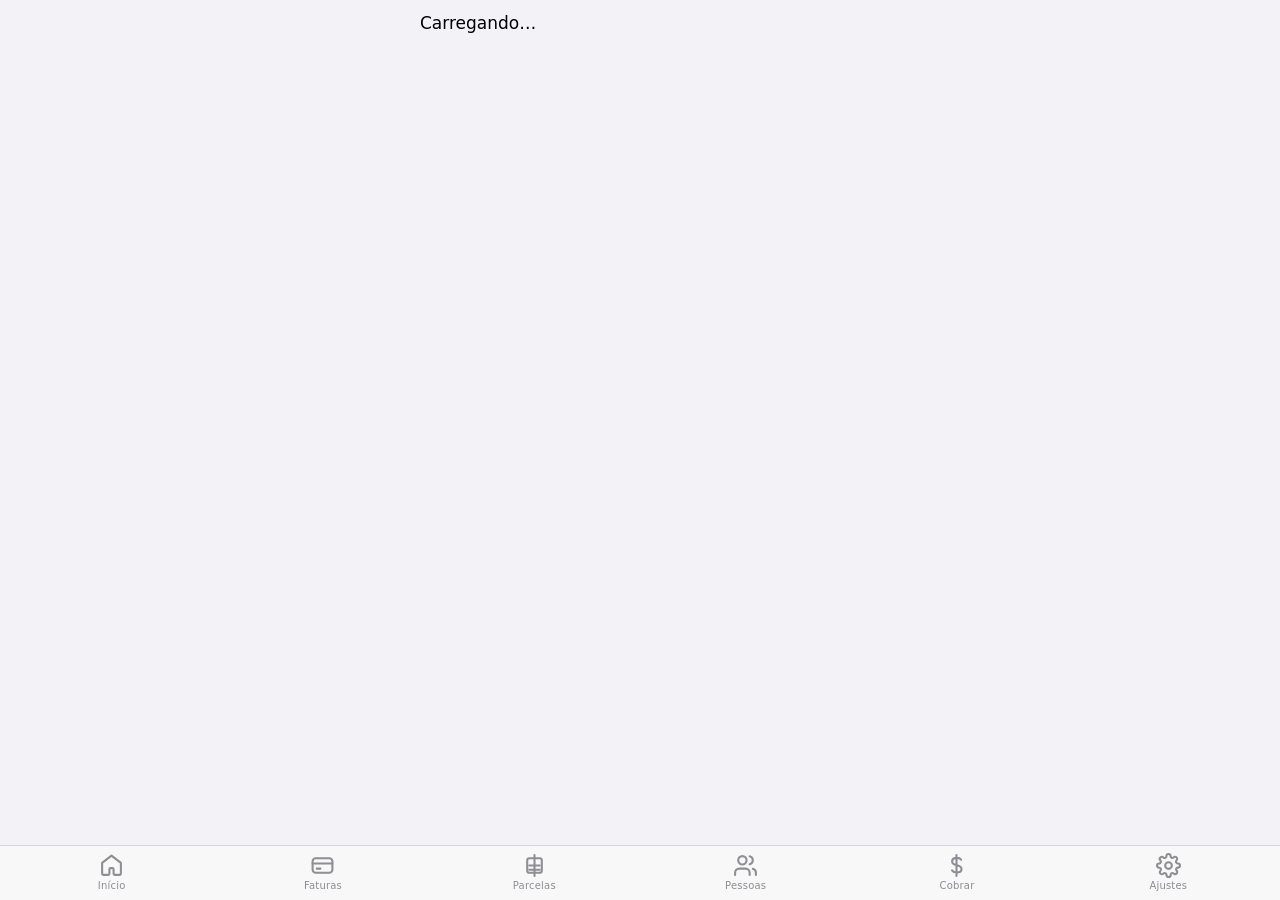
==== commit 25eb4e1c: "feat: add charges dashboard and supporting code add new charges dashboard page for tracking pending " ====
--- a/index.html
+++ b/index.html
@@ -2,7 +2,7 @@
 <html lang="pt-BR">
 <head>
 <meta charset="utf-8">
-<meta name="viewport" content="width=device-width,initial-scale=1,viewport-fit=cover">
+<meta name="viewport" content="width=device-width,initial-scale=1,viewport-fit=cover,maximum-scale=1,user-scalable=no">
 <meta name="apple-mobile-web-app-capable" content="yes">
 <meta name="mobile-web-app-capable" content="yes">
 <meta name="apple-mobile-web-app-status-bar-style" content="default">
@@ -35,6 +35,10 @@
     <svg viewBox="0 0 24 24" fill="none" stroke="currentColor" stroke-width="2" stroke-linecap="round" stroke-linejoin="round" aria-hidden="true"><path d="M16 21v-2a4 4 0 0 0-4-4H6a4 4 0 0 0-4 4v2"/><circle cx="9" cy="7" r="4"/><path d="M22 21v-2a4 4 0 0 0-3-3.87"/><path d="M16 3.13a4 4 0 0 1 0 7.75"/></svg>
     <span>Pessoas</span>
   </button>
+  <button type="button" data-a="tab" data-t="cobrancas">
+    <svg viewBox="0 0 24 24" fill="none" stroke="currentColor" stroke-width="2" stroke-linecap="round" stroke-linejoin="round" aria-hidden="true"><path d="M12 2v20M16.5 6.5c-.7-1.1-2.2-1.8-4.2-1.8-2.8 0-4.5 1.4-4.5 3.4 0 2.1 1.7 3 4.5 3.6 2.8.6 4.5 1.5 4.5 3.6 0 2-1.7 3.4-4.5 3.4-2.1 0-3.8-.8-4.6-2"/></svg>
+    <span>Cobrar</span>
+  </button>
   <button type="button" data-a="tab" data-t="ajustes">
     <svg viewBox="0 0 24 24" fill="none" stroke="currentColor" stroke-width="2" stroke-linecap="round" stroke-linejoin="round" aria-hidden="true"><circle cx="12" cy="12" r="3.2"/><path d="M19.4 15a1.65 1.65 0 0 0 .33 1.82l.06.06a2 2 0 1 1-2.83 2.83l-.06-.06a1.65 1.65 0 0 0-1.82-.33 1.65 1.65 0 0 0-1 1.51V21a2 2 0 1 1-4 0v-.09A1.65 1.65 0 0 0 9 19.4a1.65 1.65 0 0 0-1.82.33l-.06.06a2 2 0 1 1-2.83-2.83l.06-.06a1.65 1.65 0 0 0 .33-1.82 1.65 1.65 0 0 0-1.51-1H3a2 2 0 1 1 0-4h.09A1.65 1.65 0 0 0 4.6 9a1.65 1.65 0 0 0-.33-1.82l-.06-.06a2 2 0 1 1 2.83-2.83l.06.06a1.65 1.65 0 0 0 1.82.33H9a1.65 1.65 0 0 0 1-1.51V3a2 2 0 1 1 4 0v.09a1.65 1.65 0 0 0 1 1.51 1.65 1.65 0 0 0 1.82-.33l.06-.06a2 2 0 1 1 2.83 2.83l-.06.06a1.65 1.65 0 0 0-.33 1.82V9a1.65 1.65 0 0 0 1.51 1H21a2 2 0 1 1 0 4h-.09a1.65 1.65 0 0 0-1.51 1z"/></svg>
     <span>Ajustes</span>
@@ -45,6 +49,6 @@
   <div class="sheet" id="sheet" role="dialog" aria-modal="true"></div>
 </div>
 <div id="toast" role="status" aria-live="polite"></div>
-<script type="module" src="app.js"></script>
+<script type="module" src="src/main.js"></script>
 </body>
 </html>
--- a/styles.css
+++ b/styles.css
@@ -976,6 +976,39 @@
   outline-offset: 2px;
 }
 
+/* Central de cobranças */
+.charge-hero {
+  text-align: left;
+}
+
+.charge-cell {
+  gap: 8px;
+}
+
+.charge-person {
+  display: flex;
+  align-items: center;
+  gap: 12px;
+  min-width: 0;
+  flex: 1;
+  text-align: left;
+}
+
+.charge-person .grow {
+  min-width: 0;
+}
+
+.charge-person .item-main {
+  display: flex;
+}
+
+.charge-action {
+  flex: none;
+  align-self: center;
+  border: 0;
+  white-space: nowrap;
+}
+
 /* ==========================================================================
    Lista de Itens (Faturas e Lançamentos)
    ========================================================================== */
@@ -1699,4 +1732,3 @@
   gap: 12px;
   min-width: 0;
 }
-
